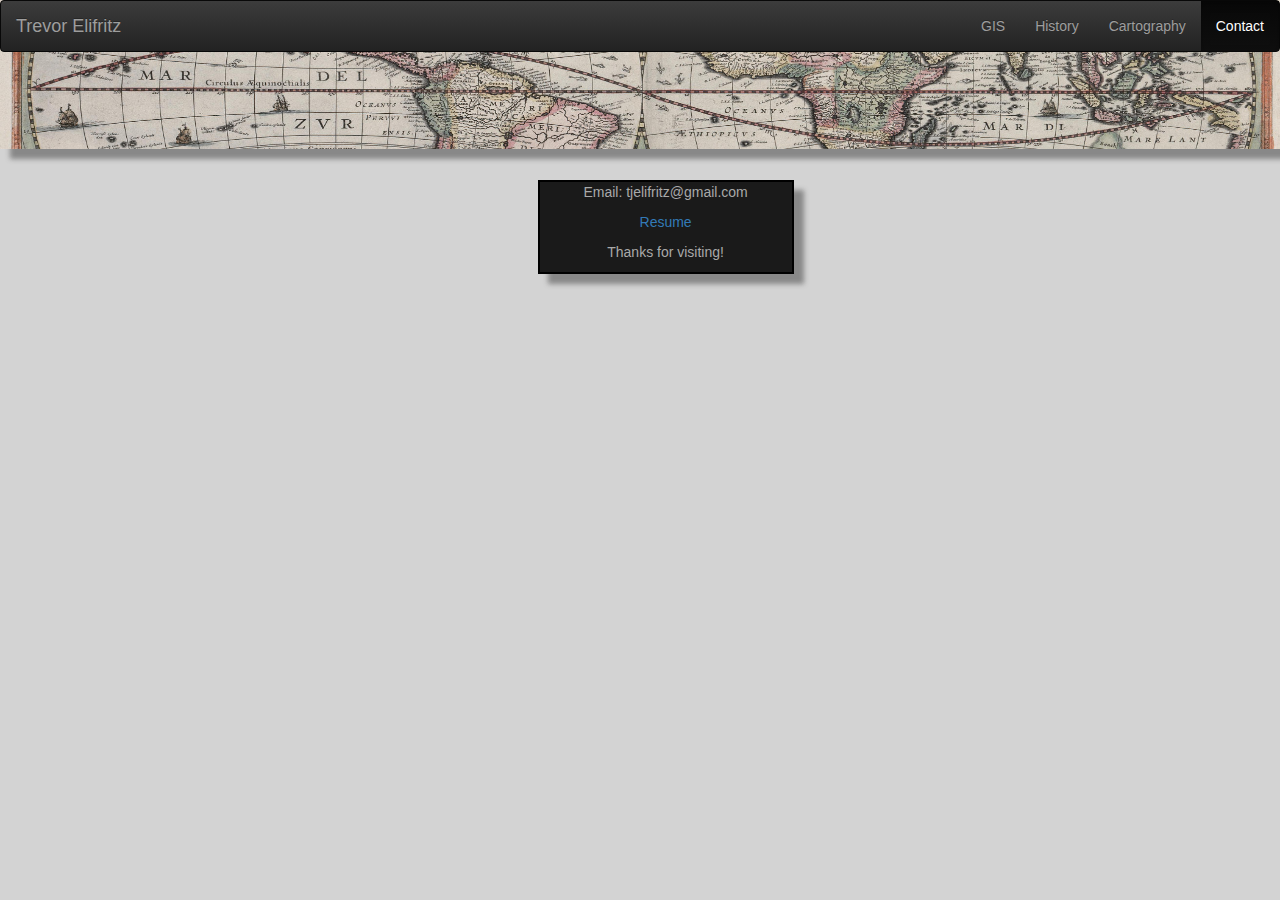
==== portfolio/Contact.html @ 44e454a8 "Added portfolio" ====
<!DOCTYPE HTML>
<html lang="en">


 	<head>
 		<meta charset="utf-8">
 		<meta name="viewport" content="width=device-width, initial-scale=1"/>
 		<meta name="keywords" content="maps, cartography"/>
 		<title>Trevor Elifritz</title>
        
        <script src=" http://ajax.googleapis.com/ajax/libs/jquery/1.11.2/jquery.min.js"></script>


 		<!--put your Bootstrap stylesheet links above style.css-->
		<link rel="stylesheet" href="css/bootstrap.min.css">
 		<link rel="stylesheet" href="css/bootstrap-theme.min.css">
 		<link rel="stylesheet" href="css/style.css">
 	</head>
 	<body>
    <section id= "wrapper">
    <nav class="navbar navbar-inverse">
        <div class="container-fluid">
            <div class="navbar-header black" >
                <a class="navbar-brand" href="index.html"><FONT FACE="arial">Trevor Elifritz</FONT></a>
            </div>
        <div>
        <ul class="nav navbar-nav navbar-right">
        <li><a href="GIS.html" ><FONT FACE="arial">GIS</FONT></a></li>
        <li><a href="History.html"><FONT FACE="arial">History</FONT></font></a></li>
        <li><a href="Cartography.html">Cartography</a></li>
        <li class="active"><a href="Contact.html">Contact</a></li>
        </div>
        </div>
    </nav>

        <img id="banner" src="assets/banner5.jpg" alt="Banner Image"/>

        <div id="Contact" >
        <p>Email: tjelifritz@gmail.com</p>
        <p><a href="assets/Resume.pdf">Resume</a></p>
        <p>Thanks for visiting!</p>
        
</div>






 		




 		<!--put your external script links here-->
		<script type="text/javascript" src="lib/jquery-1.11.3.js"></script>
		<script type="text/javascript" src="js/bootstrap.min.js"></script>
        <script type="text/javascript" src="js/bootstrap.js"></script>
    </section>
	</body>
</html>
---- portfolio/css/style.css ----
#wrapper {
    width:100%;
    height:100%;
    margin-left:auto;
    margin-right:auto;
    position:absolute;
}


  .carousel-inner > .item > img,
  .carousel-inner > .item > a > img {
      width: 70%;
      height: 600px;
      margin: auto;
      top: 100px;
  }
#Contact{
    margin-top: 10%;
    margin-left:42%;
    width:20%;
    border: 2px solid black;
    background-color:#1a1a1a;
    box-shadow: 10px 10px 5px #888888;
    color:darkgray;
    text-align: center;

}
#Gis_all{
    
}
#GIS4_title{
    margin-top: 3%;
    margin-left:25%;
    width:50%;
    border: 2px solid black;
    background-color:#1a1a1a;
    box-shadow: 10px 10px 5px #888888;
    color:darkgray;
    text-align: center;
    
    
}
#GIS4_text{
    margin:auto;
    width:50%;
    border: 2px solid black;
    background-color:#1a1a1a;
    box-shadow: 10px 10px 5px #888888;
    color:darkgray;
    min-width: 400px;
    }
#GIS4{
    margin:auto;
    width:50%;
    border: 2px solid black;
    background-color:#1a1a1a;
    text-align: center;
    box-shadow: 10px 10px 5px #888888;
    min-width: 400px;
}
#GIS3_title{
    margin-top: 3%;
    margin-left:25%;
    width:50%;
    border: 2px solid black;
    background-color:#1a1a1a;
    box-shadow: 10px 10px 5px #888888;
    color:darkgray;
    text-align: center;
    
    
}
#GIS3_text{
    margin:auto;
    width:50%;
    border: 2px solid black;
    background-color:#1a1a1a;
    box-shadow: 10px 10px 5px #888888;
    color:darkgray;
    min-width: 400px;
    }
#GIS3{
    margin:auto;
    width:50%;
    border: 2px solid black;
    background-color:#1a1a1a;
    text-align: center;
    box-shadow: 10px 10px 5px #888888;
    min-width: 400px;
}
#GIS2_title{
    margin-top: 3%;
    margin-left:25%;
    width:50%;
    border: 2px solid black;
    background-color:#1a1a1a;
    box-shadow: 10px 10px 5px #888888;
    color:darkgray;
    text-align: center;
    
    
}
#GIS2_text{
    margin:auto;
    width:50%;
    border: 2px solid black;
    background-color:#1a1a1a;
    box-shadow: 10px 10px 5px #888888;
    color:darkgray;
    min-width: 400px;
    }
#GIS2{
    margin:auto;
    width:50%;
    border: 2px solid black;
    background-color:#1a1a1a;
    text-align: center;
    box-shadow: 10px 10px 5px #888888;
    min-width: 400px;
}
#GIS1_title{
    margin-top: 8%;
    margin-left:25%;
    width:50%;
    border: 2px solid black;
    background-color:#1a1a1a;
    box-shadow: 10px 10px 5px #888888;
    color:darkgray;
    text-align: center;
    
    
    }
#GIS1_text{
    margin:auto;
    width:50%;
    border: 2px solid black;
    background-color:#1a1a1a;
    box-shadow: 10px 10px 5px #888888;
    color:darkgray;
    min-width: 400px;
    
}
#GIS1{
    margin:auto;
    width:50%;
    min-width: 400px;
    border: 2px solid black;
    background-color:#1a1a1a;
    text-align: center;
    box-shadow: 10px 10px 5px #888888;
}
#street_thumb{
    
    max-height: 300px;
    max-width: 400px;
    margin:auto;
}

.portfolio-thumbnail {
	 background-color: black;
	 border-width: 4px;
	 border-style: solid;
	 border-color: white;
}

.container {
    width:50%;
    min-width:550px;
    margin-top: 5%;
    float: left;
    margin-left:15%
    


    }
#welcome {
    position: relative;
    float: left;
    margin-top: 6.1%;
    height: 250px;
    width: 350px;
    margin-right:13px;
    background-color: #1a1a1a;
    display:inline-block;
    border: 2px solid black;
    box-shadow: 10px 10px 5px #888888;
    color:darkgrey;
    text-align:center;

    
}

body {
    background-color: lightgrey;
    }

img {
    max-width: 100%;
}

#banner {
    position: absolute;
    top: 0px;
    left: 0px;
    right: 0px;
    width: 100%;
    height: 149px;
    z-index: -1;
    box-shadow: 10px 10px 5px #888888;
}
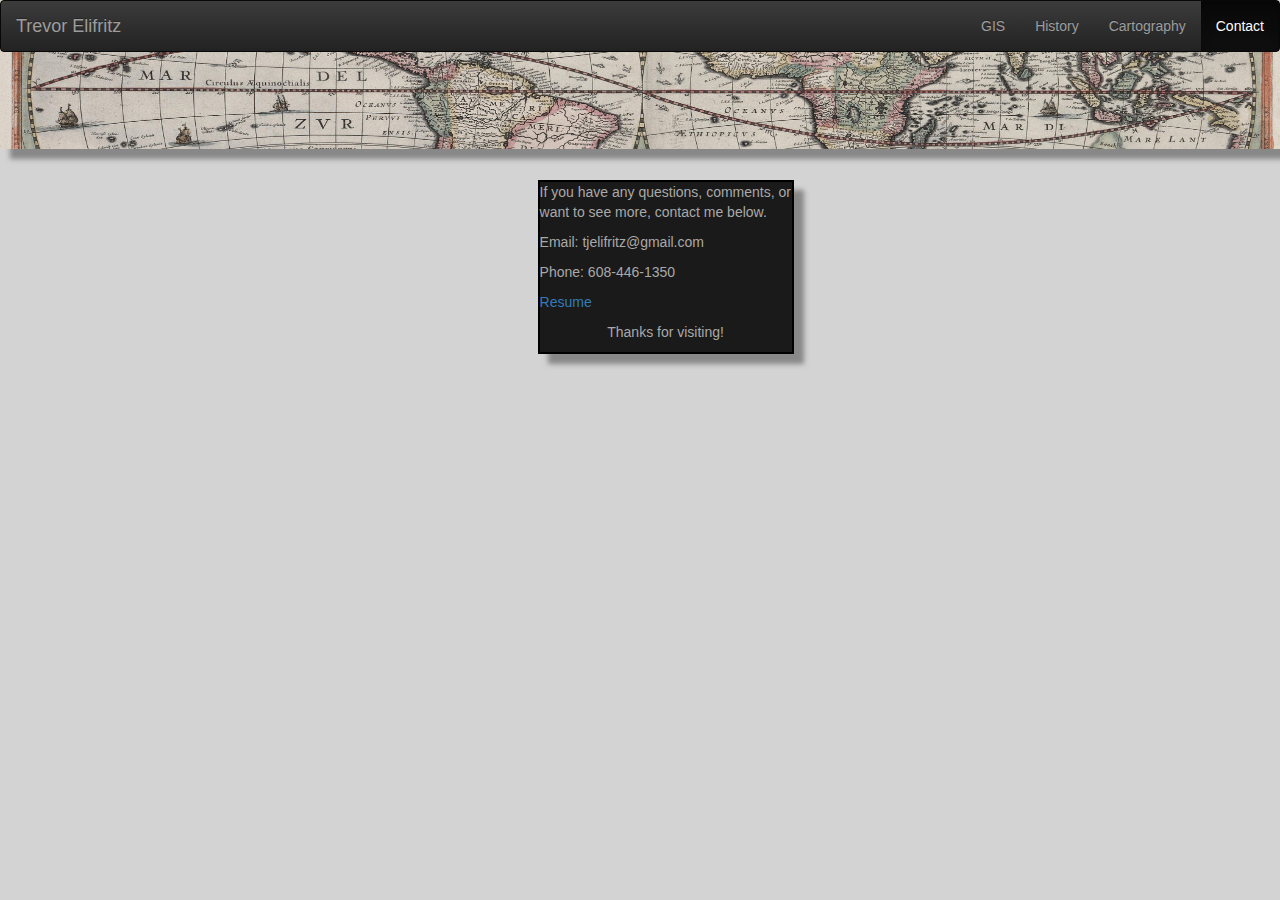
==== commit 4f442f89: "Second Portfolio update" ====
--- a/portfolio/Contact.html
+++ b/portfolio/Contact.html
@@ -36,8 +36,10 @@
         <img id="banner" src="assets/banner5.jpg" alt="Banner Image"/>
 
         <div id="Contact" >
-        <p>Email: tjelifritz@gmail.com</p>
-        <p><a href="assets/Resume.pdf">Resume</a></p>
+            <p style="text-align: left">If you have any questions, comments, or want to see more, contact me below.          </p>
+            <p style="text-align: left">Email: tjelifritz@gmail.com</p>
+            <p style="text-align: left">Phone: 608-446-1350</p>
+        <p style="text-align: left"><a href="assets/Resume.pdf">Resume</a></p>
         <p>Thanks for visiting!</p>
         
 </div>
--- a/portfolio/css/style.css
+++ b/portfolio/css/style.css
@@ -67,6 +67,7 @@
     box-shadow: 10px 10px 5px #888888;
     color:darkgray;
     text-align: center;
+    min-width:
     
     
 }
@@ -165,7 +166,7 @@
 
 .container {
     width:50%;
-    min-width:550px;
+    min-width:650px;
     margin-top: 5%;
     float: left;
     margin-left:15%
@@ -177,8 +178,8 @@
     position: relative;
     float: left;
     margin-top: 6.1%;
-    height: 250px;
-    width: 350px;
+    height: 380px;
+    width: 360px;
     margin-right:13px;
     background-color: #1a1a1a;
     display:inline-block;
